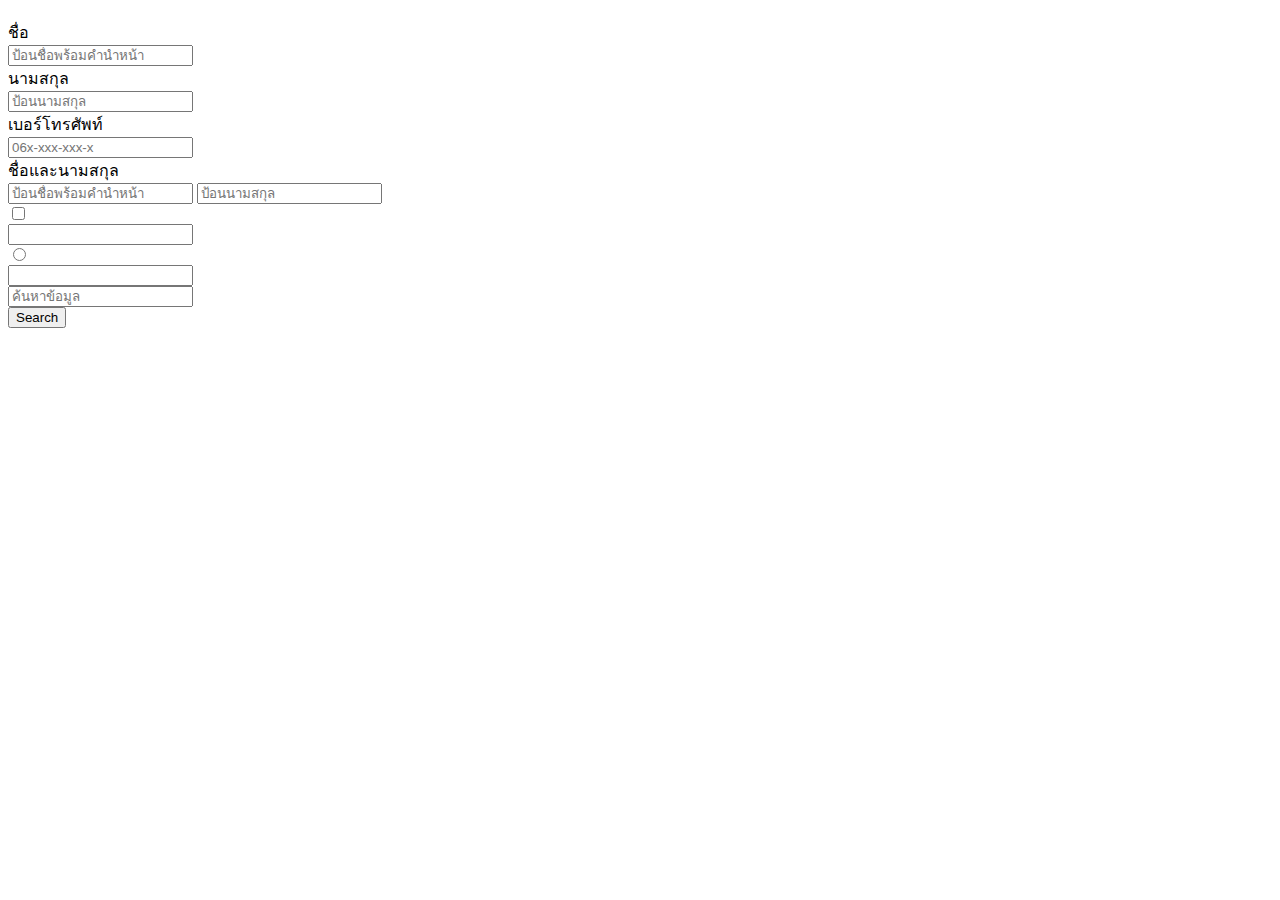
==== 18.InputGroup.html @ 05ae2679 "Form Control(Text Field)" ====
<!DOCTYPE html>
<html lang="en">
<head>
    <meta charset="UTF-8">
    <meta name="viewport" content="width=device-width, initial-scale=1.0">
    <title>Input Group</title>
    <link href="https://cdn.jsdelivr.net/npm/bootstrap@5.1.0/dist/css/bootstrap.min.css" rel="stylesheet" integrity="sha384-KyZXEAg3QhqLMpG8r+8fhAXLRk2vvoC2f3B09zVXn8CA5QIVfZOJ3BCsw2P0p/We" crossorigin="anonymous">
    <script src="https://cdn.jsdelivr.net/npm/bootstrap@5.1.0/dist/js/bootstrap.bundle.min.js" integrity="sha384-U1DAWAznBHeqEIlVSCgzq+c9gqGAJn5c/t99JyeKa9xxaYpSvHU5awsuZVVFIhvj" crossorigin="anonymous"></script>  
</head>
<body>
    <div class="container" style="margin-top: 20px;">
        <!-- Text Field -->
        <div>
            <div>
                <span>ชื่อ</span>
            </div>
            <input type="text" placeholder="ป้อนชื่อพร้อมคำนำหน้า">
        </div>
        <div>
            <div>
                <span>นามสกุล</span>
            </div>
            <input type="text" placeholder="ป้อนนามสกุล">
        </div>
        <div>
            <div>
                <span>เบอร์โทรศัพท์</span>
            </div>
            <input type="tel" placeholder="06x-xxx-xxx-x">
        </div>
        <!-- Multiple TextField -->
        <div>
            <div>
                <span>ชื่อและนามสกุล</span>
            </div>
            <input type="text" placeholder="ป้อนชื่อพร้อมคำนำหน้า">
            <input type="text" placeholder="ป้อนนามสกุล">
        </div>
        <!-- Checkbox -->
        <div>
            <div>
                <input type="checkbox">
            </div>
            <input type="text">
        </div>
        <!-- Radio-->
        <div>
            <div>
                <input type="radio">
            </div>
            <input type="text">
        </div>
        <!-- Button-->
        <div>
            <input type="text" placeholder="ค้นหาข้อมูล">
            <div>
                <button>Search</button>
            </div>
        </div>
    </div>
</body>
</html>
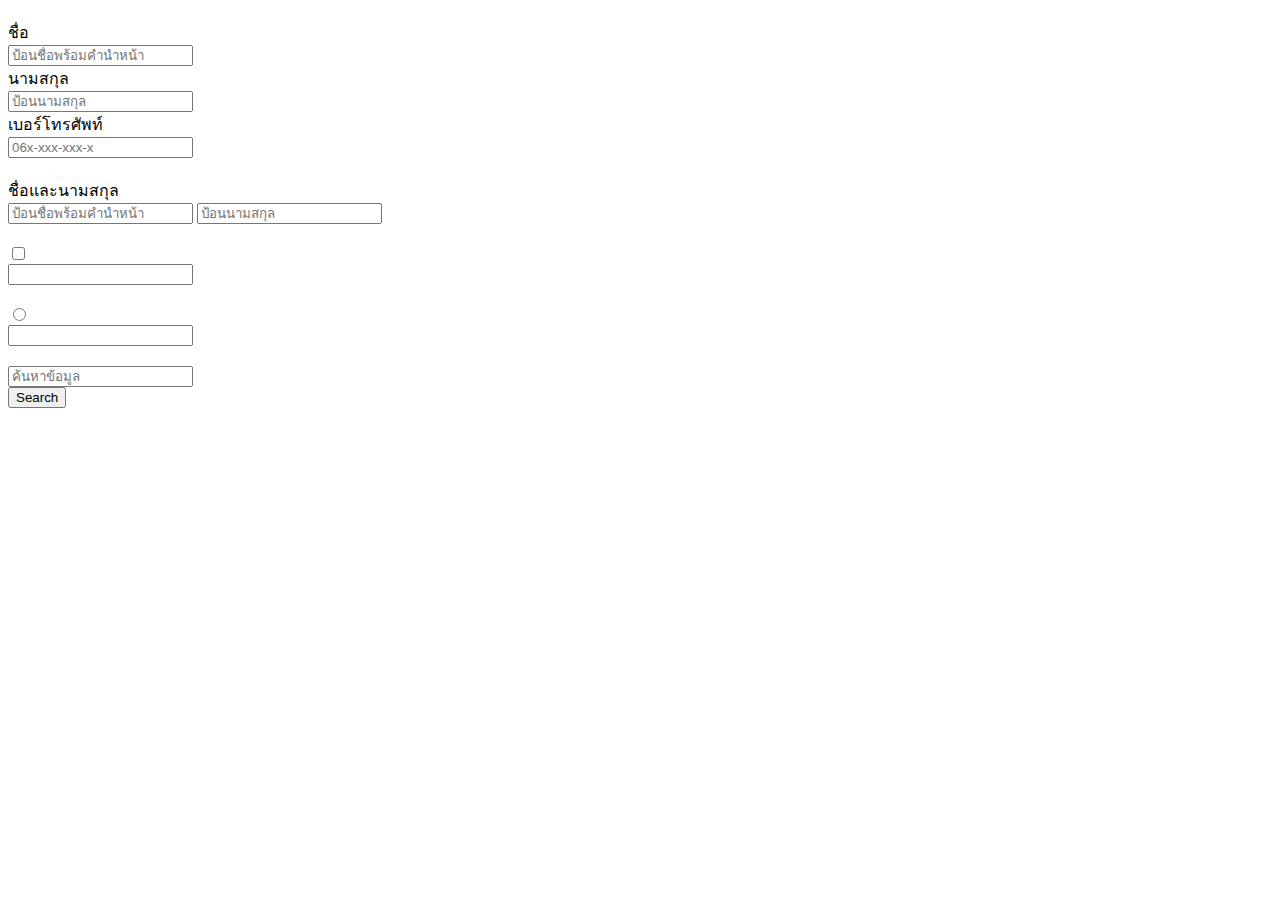
==== commit 5502c12c: "Input Group" ====
--- a/18.InputGroup.html
+++ b/18.InputGroup.html
@@ -10,51 +10,54 @@
 <body>
     <div class="container" style="margin-top: 20px;">
         <!-- Text Field -->
-        <div>
-            <div>
-                <span>ชื่อ</span>
-            </div>
-            <input type="text" placeholder="ป้อนชื่อพร้อมคำนำหน้า">
+        <div class="input-group mb-3">
+            <div class="input-group-prepend"><span class="input-group-text">ชื่อ</span></div>
+            <input type="text" placeholder="ป้อนชื่อพร้อมคำนำหน้า" class="form-control"> 
+        </div>
+        <div class="input-group mb-3">
+            <div class="input-group-prepend"><span class="input-group-text">นามสกุล</span></div>
+            <input type="text" placeholder="ป้อนนามสกุล" class="form-control"> 
         </div>
         <div>
-            <div>
-                <span>นามสกุล</span>
+            <div class="mb-3">
+            <div class="input-group-prepend"><span class="input-group-text">เบอร์โทรศัพท์</span></div>
+            <input type="tel" placeholder="06x-xxx-xxx-x" class="form-control"> 
+        </div>
+    </div>
+    <div class="container" style="margin-top: 20px;">
+        <!-- Multiple TextField -->
+        <div class="input-group mb-3">
+            <div class="input-group-prepend">
+                <span class="input-group-text">ชื่อและนามสกุล</span>
             </div>
-            <input type="text" placeholder="ป้อนนามสกุล">
+            <input type="text" placeholder="ป้อนชื่อพร้อมคำนำหน้า" class="form-control"> 
+            <input type="text" placeholder="ป้อนนามสกุล" class="form-control"> 
         </div>
-        <div>
-            <div>
-                <span>เบอร์โทรศัพท์</span>
-            </div>
-            <input type="tel" placeholder="06x-xxx-xxx-x">
-        </div>
-        <!-- Multiple TextField -->
-        <div>
-            <div>
-                <span>ชื่อและนามสกุล</span>
-            </div>
-            <input type="text" placeholder="ป้อนชื่อพร้อมคำนำหน้า">
-            <input type="text" placeholder="ป้อนนามสกุล">
-        </div>
+    </div>
+    <div class="container" style="margin-top: 20px;">
         <!-- Checkbox -->
-        <div>
-            <div>
+        <div class="input-group mb-3">
+            <div class="input-group-text">
                 <input type="checkbox">
             </div>
-            <input type="text">
+            <input type="text" class="form-control">
         </div>
+    </div>
+    <div class="container" style="margin-top: 20px;">
         <!-- Radio-->
-        <div>
-            <div>
+        <div class="input-group mb-3">
+            <div class="input-group-text">
                 <input type="radio">
             </div>
-            <input type="text">
+            <input type="text" class="form-control">
         </div>
+    </div>
+    <div class="container" style="margin-top: 20px;">
         <!-- Button-->
-        <div>
-            <input type="text" placeholder="ค้นหาข้อมูล">
-            <div>
-                <button>Search</button>
+        <div class="input-group mb-3">
+            <input type="text" placeholder="ค้นหาข้อมูล" class="form-control">
+            <div class="input-group-prepend">
+                <button class="btn btn-success">Search</button>
             </div>
         </div>
     </div>
